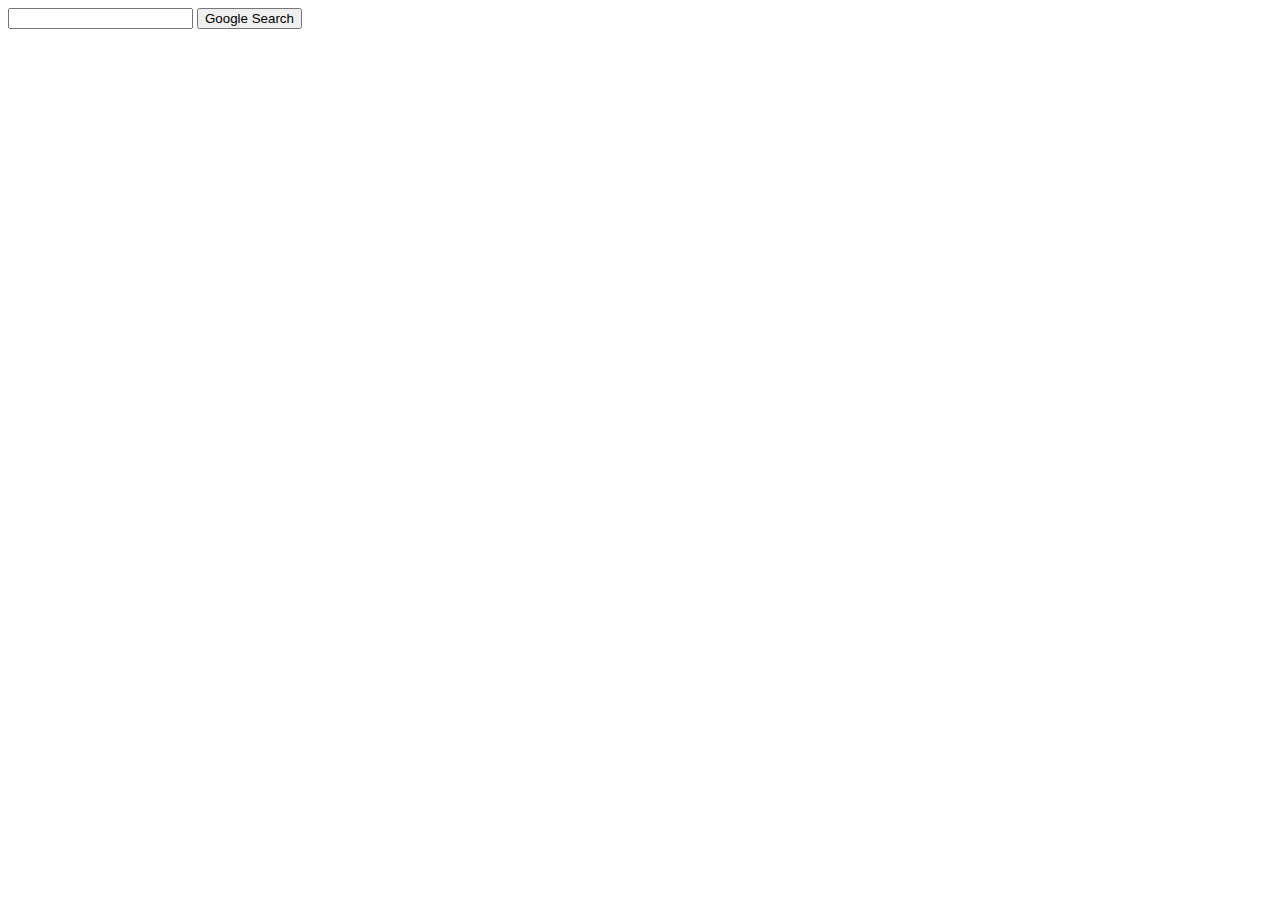
==== index.html @ 84cefb40 "Initial commit" ====
<!DOCTYPE html>
<html lang="en">
<head>
	<title>Search</title>
</head>
<body>
	<form action="https://google.com/search">
		<input type="text" name="q">
		<input type="submit" value="Google Search">
	</form>
</body>
</html>
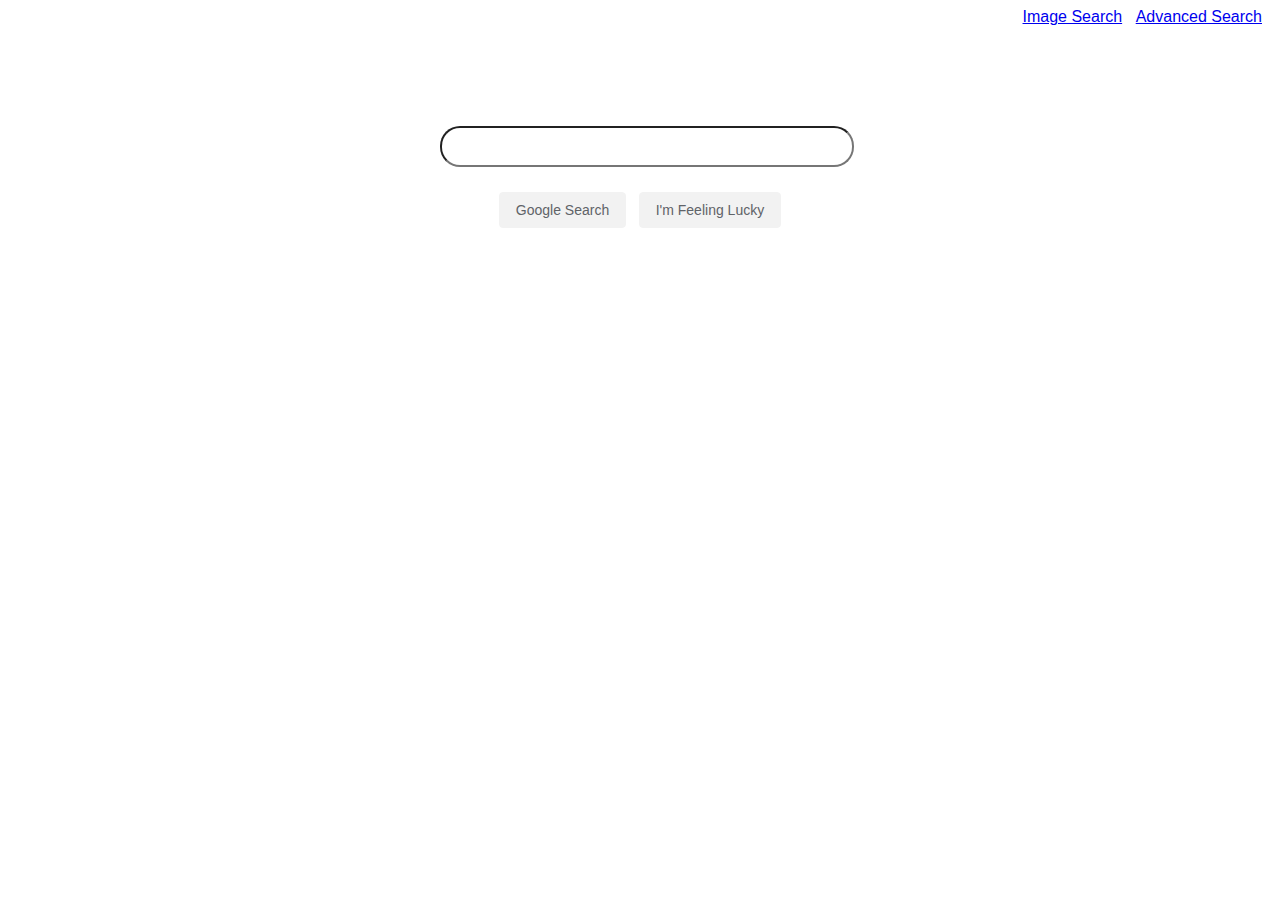
==== commit 227cd823: "Only Aesthetics are left, if any." ====
--- a/index.html
+++ b/index.html
@@ -1,12 +1,27 @@
 <!DOCTYPE html>
 <html lang="en">
 <head>
+	<meta charset="utf-8">
+    <meta name="viewport" content="width=device-width, initial-scale=1, shrink-to-fit=no">
+    <meta http-equiv="X-UA-Compatible" content="ie=edge">
+	<link rel="stylesheet" type="text/css" href="css/style.css">
 	<title>Search</title>
 </head>
 <body>
-	<form action="https://google.com/search">
-		<input type="text" name="q">
-		<input type="submit" value="Google Search">
+	<header>
+		<a href="imgsearch.html">Image Search</a>
+		<a href="advsearch.html">Advanced Search</a>
+	</header>
+	<form action="https://google.com/search" method="get">			
+		<div class="box">
+			<input class="input-box" maxlength=2048 name="q" size=55 title="Google Search" value="">
+		</div>
+		<div class='button-holder'>
+			<center>
+				<input class="submit-button" type="submit" name="btnG" value="Google Search">
+				<input class="submit-button" type="submit" name="btnI" value="I'm Feeling Lucky">
+			</center>
+		</div>	
 	</form>
 </body>
 </html>
--- a/css/style.css
+++ b/css/style.css
@@ -0,0 +1,57 @@
+
+body {
+	font-family: sans-serif;
+}
+
+header {
+	text-align: right;
+}
+
+header a {
+	padding-right: 10px;
+}
+
+
+.box, .input-box {
+	padding-left: 5px;
+	padding-right: 5px;
+	position: relative;
+	height: 35px;
+	width: 400px;
+	margin-left: auto;
+	margin-right: auto;
+	border-radius: 20px;
+	margin-top: 50px;
+	margin-bottom: 20px;
+	outline: none;
+}
+
+.button-holder {
+	margin-top: 70px;
+}
+
+.submit-button {
+	text-align: center;
+	margin: 11px 4px;
+	padding: 0 16px;
+	line-height: 27px;
+	height: 36px;
+	min-width: 54px;
+	color: #5f6368;
+	border: 1px solid #f2f2f2;
+	background-color: #f2f2f2;
+	font-size: 14px;
+	cursor: pointer;
+	border-radius: 4px;		
+}
+
+.submit-button:hover {
+	color: #222;
+	box-shadow: 0 1px 1px rgba(0,0,0,0.1);
+	border: 1px solid #c6c6c6;
+}
+
+.submit-button:focus {
+	outline: none;
+	border: 1px solid #4d90fe;
+}